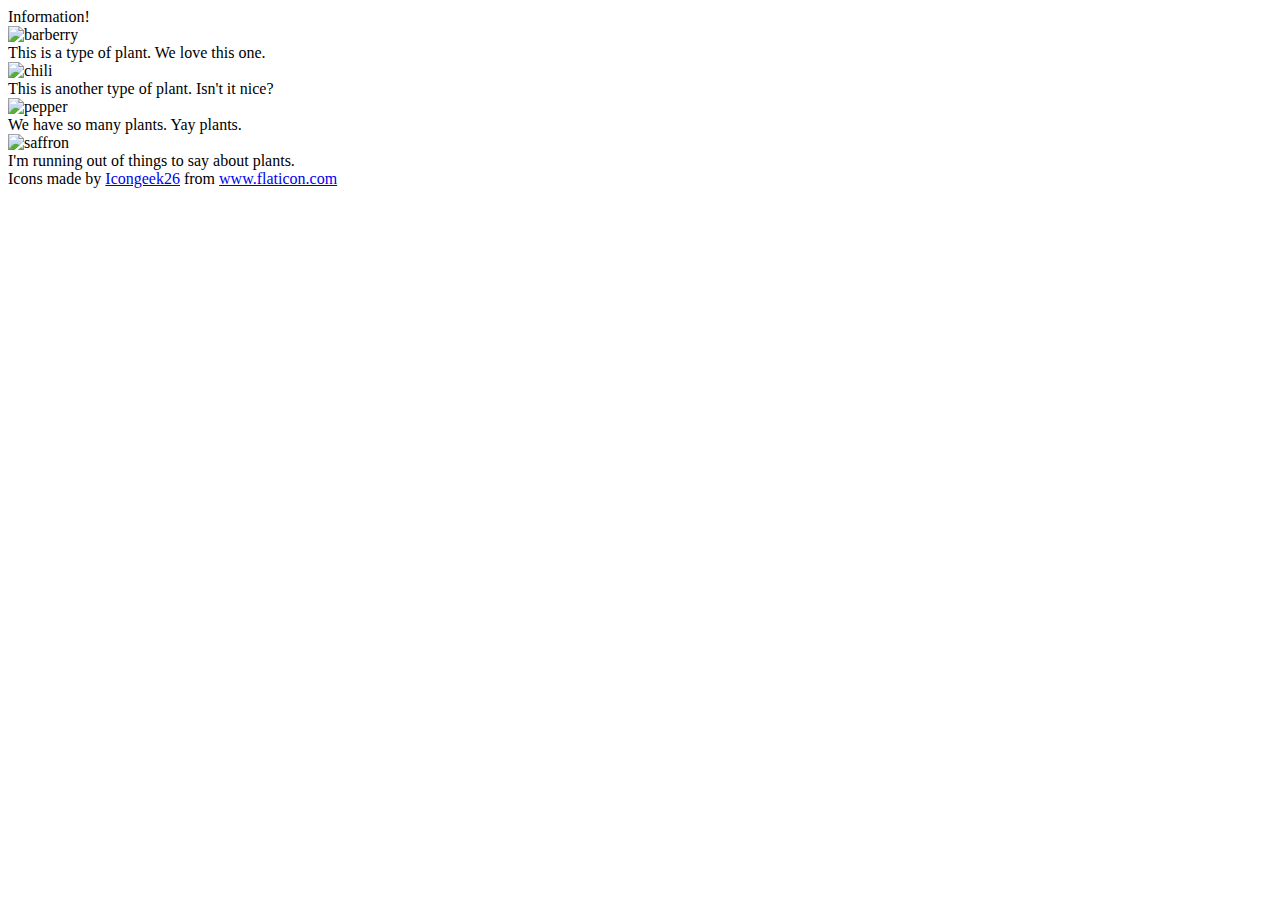
==== flex/04-flex-information/index.html @ 41f938dc "Group plants section" ====
<!DOCTYPE html>
<html lang="en">
  <head>
    <meta charset="UTF-8">
    <meta http-equiv="X-UA-Compatible" content="IE=edge">
    <meta name="viewport" content="width=device-width, initial-scale=1.0">
    <title>Information</title>
    <link rel="stylesheet" href="style.css">
  </head>
  <body>
    <div class="title">Information!</div>

    <div class="plants">
      <img src="./images/barberry.png" alt="barberry">
      <div class="text">This is a type of plant. We love this one.</div>

      <img src="./images/chilli.png" alt="chili">
      <div class="text">This is another type of plant. Isn't it nice?</div>

      <img src="./images/pepper.png" alt="pepper">
      <div class="text">We have so many plants. Yay plants.</div>

      <img src="./images/saffron.png" alt="saffron">
      <div class="text">I'm running out of things to say about plants.</div>
    </div>
    
    <!-- disregard this section, it's here to give attribution to the creator of these icons -->
    <div class="footer">
      <div>Icons made by <a href="https://www.flaticon.com/authors/icongeek26" title="Icongeek26">Icongeek26</a> from <a href="https://www.flaticon.com/" title="Flaticon">www.flaticon.com</a></div>
    </div>
  </body>
</html>
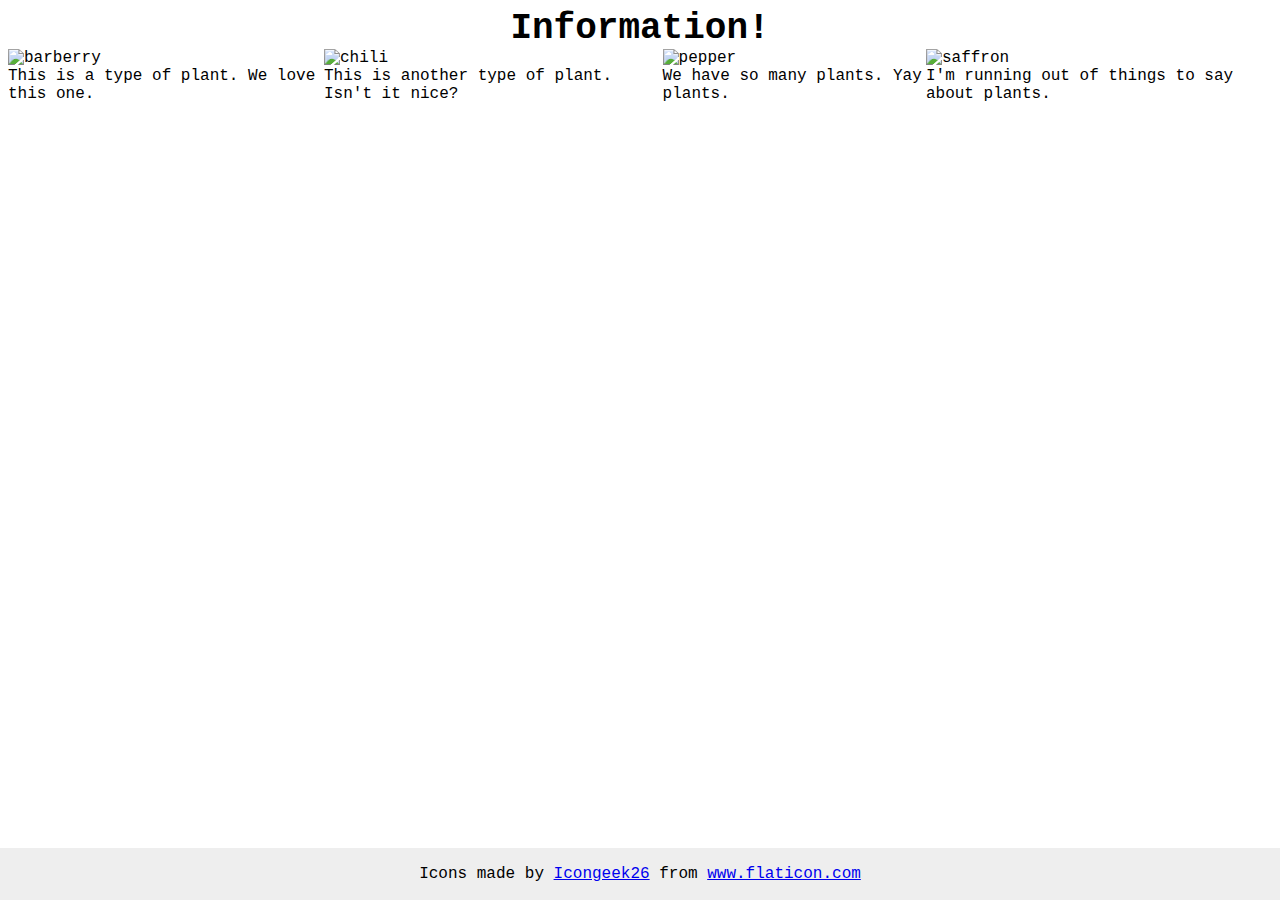
==== commit 7df6bd7b: "Group the entire page in one box" ====
--- a/flex/04-flex-information/index.html
+++ b/flex/04-flex-information/index.html
@@ -8,22 +8,31 @@
     <link rel="stylesheet" href="style.css">
   </head>
   <body>
-    <div class="title">Information!</div>
+    <div class="page">
+      <div class="title">Information!</div>
 
-    <div class="plants">
-      <img src="./images/barberry.png" alt="barberry">
-      <div class="text">This is a type of plant. We love this one.</div>
+      <div class="plants">
+        <div class="barberry">
+          <img src="./images/barberry.png" alt="barberry">
+          <div class="text">This is a type of plant. We love this one.</div>
+        </div>
 
-      <img src="./images/chilli.png" alt="chili">
-      <div class="text">This is another type of plant. Isn't it nice?</div>
+        <div class="chili">
+          <img src="./images/chilli.png" alt="chili">
+          <div class="text">This is another type of plant. Isn't it nice?</div>
+        </div>
 
-      <img src="./images/pepper.png" alt="pepper">
-      <div class="text">We have so many plants. Yay plants.</div>
+        <div class="pepper">
+          <img src="./images/pepper.png" alt="pepper">
+          <div class="text">We have so many plants. Yay plants.</div>
+        </div>
 
-      <img src="./images/saffron.png" alt="saffron">
-      <div class="text">I'm running out of things to say about plants.</div>
+        <div class="saffron">
+          <img src="./images/saffron.png" alt="saffron">
+          <div class="text">I'm running out of things to say about plants.</div>
+        </div>
+      </div>
     </div>
-    
     <!-- disregard this section, it's here to give attribution to the creator of these icons -->
     <div class="footer">
       <div>Icons made by <a href="https://www.flaticon.com/authors/icongeek26" title="Icongeek26">Icongeek26</a> from <a href="https://www.flaticon.com/" title="Flaticon">www.flaticon.com</a></div>
--- a/flex/04-flex-information/style.css
+++ b/flex/04-flex-information/style.css
@@ -0,0 +1,33 @@
+body {
+  font-family: 'Courier New', Courier, monospace;
+}
+
+img {
+  width: 100px;
+  height: 100px;
+}
+
+.title {
+  font-size: 36px;
+  font-weight: 900;
+  display: flex;
+  justify-content: center;
+}
+
+.plants {
+  display: flex;
+  justify-content: space-evenly;
+}
+
+/* do not edit this footer */
+.footer {
+  position: fixed;
+  bottom: 0;
+  left: 0;
+  right: 0;
+  height: 52px;
+  display: flex;
+  align-items: center;
+  justify-content: center;
+  background: #eee;
+}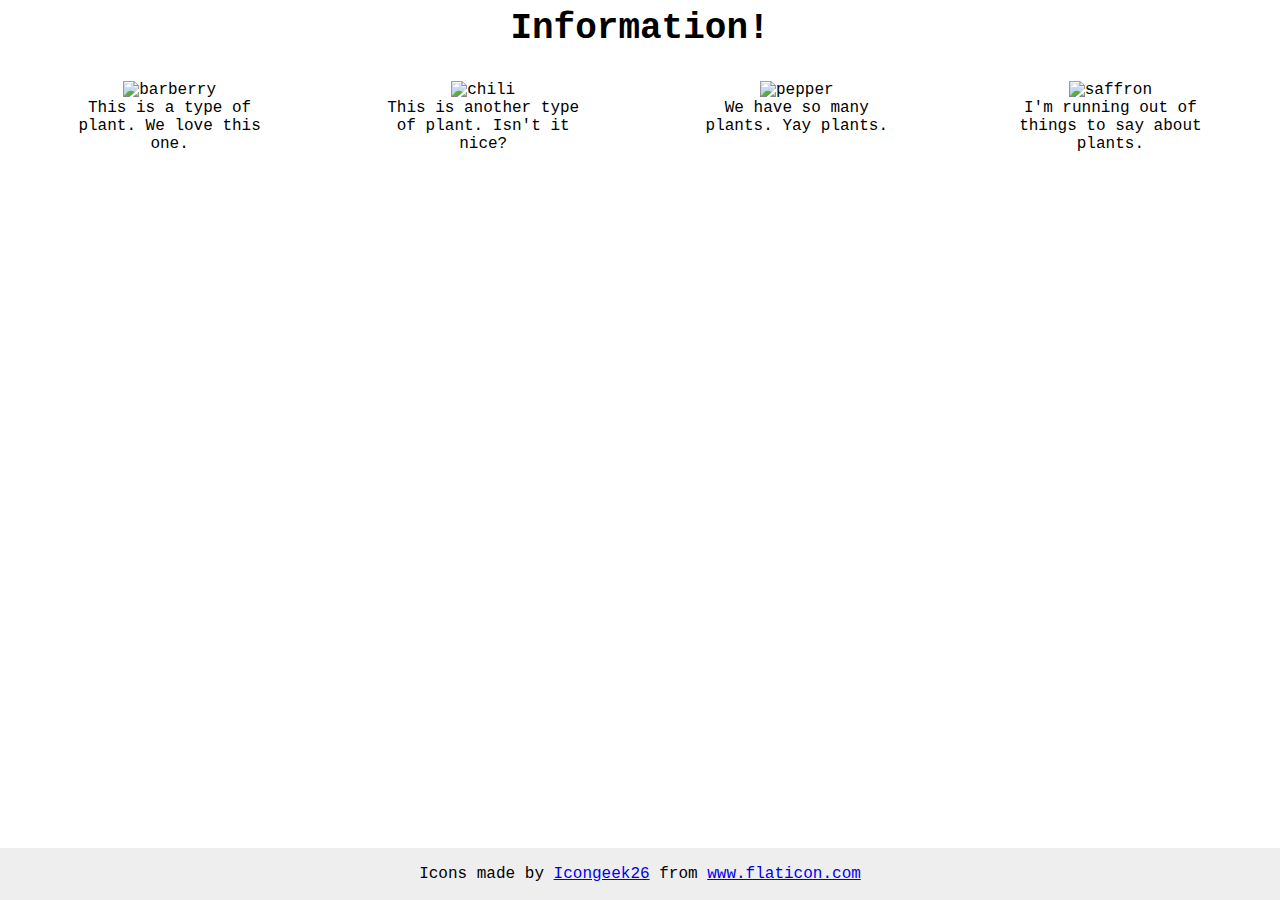
==== commit 59579a31: "Finish" ====
--- a/flex/04-flex-information/index.html
+++ b/flex/04-flex-information/index.html
@@ -8,26 +8,25 @@
     <link rel="stylesheet" href="style.css">
   </head>
   <body>
-    <div class="page">
       <div class="title">Information!</div>
 
-      <div class="plants">
-        <div class="barberry">
+      <div class="plants-all">
+        <div class="plant">
           <img src="./images/barberry.png" alt="barberry">
           <div class="text">This is a type of plant. We love this one.</div>
         </div>
 
-        <div class="chili">
+        <div class="plant">
           <img src="./images/chilli.png" alt="chili">
           <div class="text">This is another type of plant. Isn't it nice?</div>
         </div>
 
-        <div class="pepper">
+        <div class="plant">
           <img src="./images/pepper.png" alt="pepper">
           <div class="text">We have so many plants. Yay plants.</div>
         </div>
 
-        <div class="saffron">
+        <div class="plant">
           <img src="./images/saffron.png" alt="saffron">
           <div class="text">I'm running out of things to say about plants.</div>
         </div>
--- a/flex/04-flex-information/style.css
+++ b/flex/04-flex-information/style.css
@@ -1,5 +1,6 @@
 body {
   font-family: 'Courier New', Courier, monospace;
+  text-align: center;
 }
 
 img {
@@ -12,12 +13,19 @@
   font-weight: 900;
   display: flex;
   justify-content: center;
+  margin-bottom: 32px;
 }
 
-.plants {
+.plants-all {
   display: flex;
   justify-content: space-evenly;
+  gap: 52px;
 }
+
+.plant {
+  max-width: 200px;
+}
+
 
 /* do not edit this footer */
 .footer {
